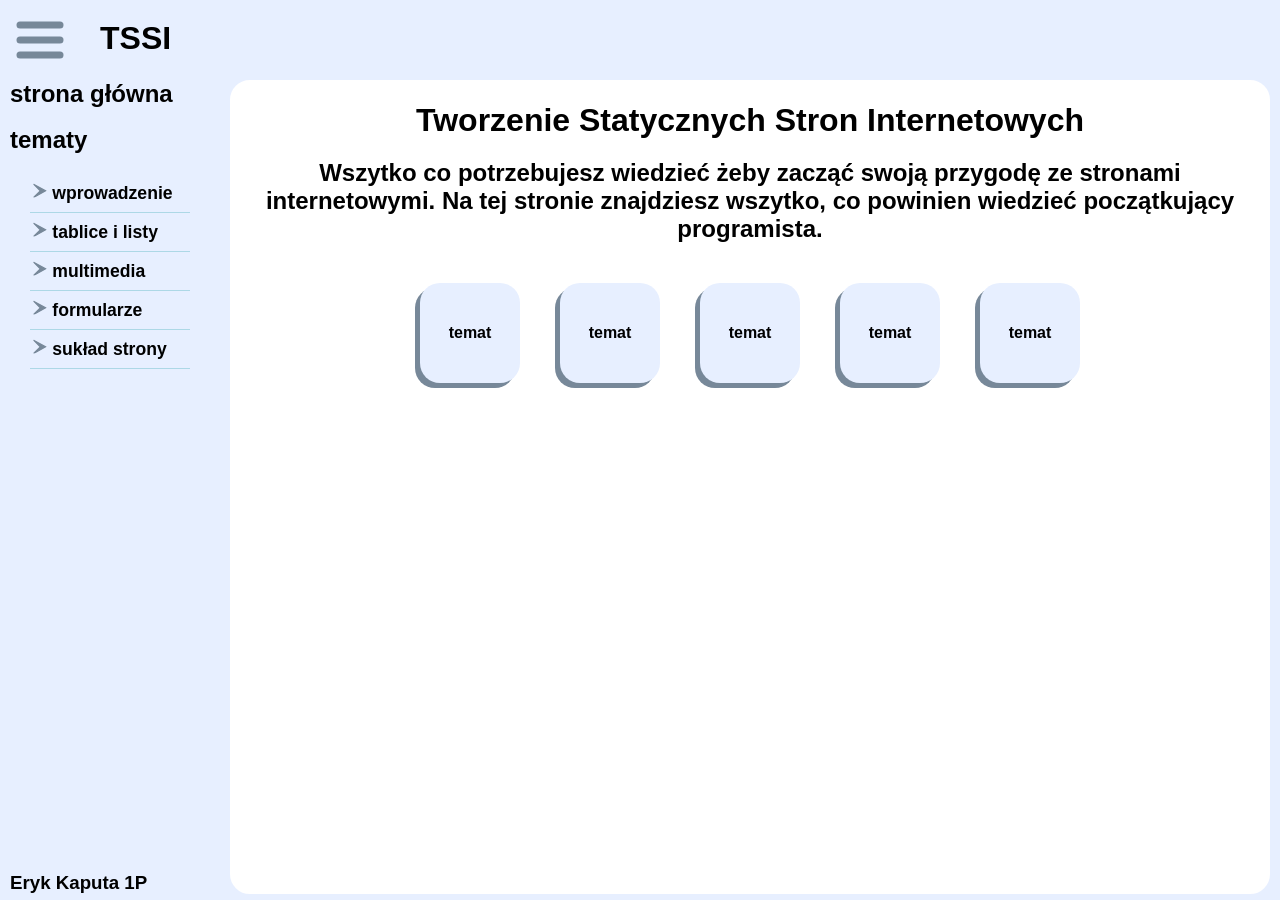
==== index.html @ 6786d5ae "Add files via upload" ====
<!DOCTYPE html>
<html lang="en">
<head>
    <meta charset="UTF-8">
    <meta name="viewport" content="width=device-width, initial-scale=1.0">
    <meta name="author" content="Eryk Kaputa">
    <title>TSSI</title>
    <link rel="stylesheet" href="css.css">
</head>
<body>
    <div id="all">
        
        <header>
            <label for="menu_zwijane"><svg width="50" height="50">
                <line x1="5" y1="10" x2="45" y2="10"/>
                <line x1="5" y1="25" x2="45" y2="25"/>
                <line x1="5" y1="40" x2="45" y2="40"/>
            </svg></label>
            <h1>TSSI</h1>
        </header>
        <div id="content">
            <input type="checkbox" id="menu_zwijane" style="display: none;" checked>
             <div id="dark"></div>
            <div class="lewa">
           
        <div class="menu">

            <a href="#"><h2>strona główna</h2></a>
            <br><br>
            <h2>tematy</h2>
                <ul>
                    <li>
                            <input type="checkbox" id="temat1" class="tematy" style="display: none;" >
                            
                            <label for="temat1"><svg width="13" height="13">
                                <polygon points="1,1 7,7 1,13 12,7" style="fill: lightslategray; stroke: lightslategray; stroke-width: 1; stroke-linecap: round;"/>
                            </svg>wprowadzenie</label>
                            
                            <ul>
                                <li><a href="#">podtemat</a></li>
                                <li><a href="#">podtemat</a></li>
                                <li><a href="#">podtemat</a></li>
                                <li><a href="#">podtemat</a></li>
                                <li><a href="#">podtemat</a></li>
                            </ul>
                        
                    </li><li>
                            <input type="checkbox" id="temat2" class="tematy" style="display: none;" >
                            
                            <label for="temat2"><svg width="13" height="13">
                                <polygon points="1,1 7,7 1,13 12,7" style="fill: lightslategray; stroke: lightslategray; stroke-width: 1; stroke-linecap: round;"/>
                            </svg>tablice i listy</label>
                            
                            <ul>
                                <li><a href="#">podtemat</a></li>
                                <li><a href="#">podtemat</a></li>
                                <li><a href="#">podtemat</a></li>
                                <li><a href="#">podtemat</a></li>
                                <li><a href="#">podtemat</a></li>
                            </ul>
                        
                    </li><li>
                            <input type="checkbox" id="temat3" class="tematy" style="display: none;" >
                            
                            <label for="temat3"><svg width="13" height="13">
                                <polygon points="1,1 7,7 1,13 12,7" style="fill: lightslategray; stroke: lightslategray; stroke-width: 1; stroke-linecap: round;"/>
                            </svg>multimedia</label>
                            
                            <ul>
                                <li><a href="#">podtemat</a></li>
                                <li><a href="#">podtemat</a></li>
                                <li><a href="#">podtemat</a></li>
                                <li><a href="#">podtemat</a></li>
                                <li><a href="#">podtemat</a></li>
                            </ul>
                        
                    </li><li>
                            <input type="checkbox" id="temat4" class="tematy" style="display: none;" >
                            
                            <label for="temat4"><svg width="13" height="13">
                                <polygon points="1,1 7,7 1,13 12,7" style="fill: lightslategray; stroke: lightslategray; stroke-width: 1; stroke-linecap: round;"/>
                            </svg>formularze</label>
                            
                            <ul>
                                <li><a href="#">podtemat</a></li>
                                <li><a href="#">podtemat</a></li>
                                <li><a href="#">podtemat</a></li>
                                <li><a href="#">podtemat</a></li>
                                <li><a href="#">podtemat</a></li>
                            </ul>
                        
                    </li><li id="last-li-menu">
                            <input type="checkbox" id="temat5" class="tematy" style="display: none;" >
                            
                            <label for="temat5"><svg width="13" height="13">
                                <polygon points="1,1 7,7 1,13 12,7" style="fill: lightslategray; stroke: lightslategray; stroke-width: 1; stroke-linecap: round;"/>
                            </svg>sukład strony</label>
                            
                            <ul>
                                <li><a href="#">podtemat</a></li>
                                <li><a href="#">podtemat</a></li>
                                <li><a href="#">podtemat</a></li>
                                <li><a href="#">podtemat</a></li>
                                <li><a href="#">podtemat</a></li>
                            </ul>
                        
                    </li>
                    

                    
                    
                </ul>
        
            </div>
        <footer>
        <h3>Eryk Kaputa 1P</h3>
        </footer>
        </div>
        <main>
            <h1> Tworzenie Statycznych Stron Internetowych</h1>
            <h2>Wszytko co potrzebujesz wiedzieć żeby zacząć swoją przygodę ze stronami internetowymi. Na tej stronie znajdziesz wszytko, co powinien wiedzieć początkujący programista. </h2>

            <div class="kafelki">
                <a class="kafelek" href="#">temat</a>
                <a class="kafelek" href="#">temat</a>
                <a class="kafelek" href="#">temat</a>
                <a class="kafelek" href="#">temat</a>
                <a class="kafelek" href="#">temat</a>
            </div>
        </main>
    </div>
    </div>
</body>
</html>
---- css.css ----
*{
    margin: 0;
    padding: 0;
}
body{
    background-color: rgb(231, 239, 255);
    font-family: 'Poppins', sans-serif;
    
}
header{
    z-index:  4;
    height: 70px;
    text-align: left;
    width: 100%;
    font-weight: 700;
    position: fixed;
    display: flex;
    background-color: rgb(231, 239, 255);


}
header h1{
    padding: 20px;
    color: rgb(0, 0, 0);

}

header line{
    stroke: lightslategray;
    stroke-width: 7;
    stroke-linecap: round;
}


header label{
    margin: 10px;
    border-radius: 10px;
    cursor: pointer;
    width: 55px;
    height: 55px;
    padding: 5px 0 0 5px;
}

header label:hover{
    background-color: lightblue;

}



#content{
    position: relative;
    display: flex;
    height: 100vh;
    overflow: hidden;
}


.lewa{
    top: 70px;
    width: 0px;
    margin: 10px;
    position: relative;
    user-select: none;
    display: block;
    transition: width 2s ease, right 2s ease, left 2s ease;
    right: 40%;
    background-color: rgb(231, 239, 255);    
    z-index: 3;
  
}
#menu_zwijane:checked ~ .lewa{
    display: block;
    width: 200px;
    right: 0%;    
}




.menu{
    height: 90%;
    overflow: auto;
    overflow-x: hidden;
    white-space: nowrap;

}

.menu ul{
    margin: 20px;
    list-style: none;
        
}

.menu > ul > li{
    padding: 10px;
    border-bottom: 1px solid lightblue;
    font-weight: 500;

}
.menu> ul> li>ul{

    max-height: 0px;
    overflow: hidden;
    transition: max-height 1s, margin 1s;
    margin: 0px ;
}
.menu svg{
    padding: 0 5px 0 0;
}




#last-li-.menu{
    border: none;
}
.menu h2, .menu h3{
    display: inline-block;
}
input+ ul{
    margin: 5px 0;
}
.menu label{
    width: 150px;
    white-space: nowrap;
    display: flex;
    cursor: pointer;
    font-weight: 700;
    scale: 1.1;
}
a{
        color: black;
    text-decoration: none;
}
li a{
    position: relative;
    height: 100%;
    width: 110px;
    display: block;
    padding: 5px 0 5px 20px;
}
li li{
    width: 140px;
    right: 20px;
    
}
li a:hover, .active{
    background-color: lightblue;
    border-radius: 5px;
}
.tematy:checked ~ ul{
    max-height:180px;
    display: block;
    margin: 10px 0;

}
.menu svg{
    transition: transform 1s;
    flex-shrink: 0;
}

.tematy:checked ~ label>svg  {
    transform: rotate(90deg);

}



footer{
    position: relative;
    bottom: 0;
    height: 10%;
}


main{
    position: relative;
    flex: 1;
    height: 90%;
    max-height: 90%;
    top: 70px;
    margin: 10px;
    background-color: rgb(255, 255, 255);
    border: 2px solid white;
    border-radius: 20px;
    overflow:auto;

}
p{
    margin: 20px;
}
main h1{
    text-align: center;
    margin: 20px;
}
main h2{
    margin: 20px;
    text-align: center;
}
.kafelki{
    display: flex;
    margin: 20px auto;
    flex-wrap: wrap;
    text-align: center;
    width: fit-content;
    align-items: center;
    justify-content: center;

}
.kafelek{
    margin: 20px;
    width: 100px;
    height: 100px;
    text-align: center;
    line-height: 100px;
    text-align: center;
    background-color: rgb(231, 239, 255);
    border-radius: 20px;
    display: block;
    box-shadow: -5px 5px lightslategray;
    color: black;
    font-weight: 600;
    transition: scale 1s;
}
.kafelek:hover{
    scale: 1.1;
}

#dark{
    position: absolute;
    width: 100%;
    height: 100%;
    background-color: black;
    z-index: 2;
    opacity: 0%;
    right: 0;
    transition: all 2s ease, z-index 0s 2s;
    z-index: 0;
}
@media (max-width: 480px){
    .lewa{
        position: absolute;
        left:-210px ;
        height: 100%;
        top: 0;
        margin: 0;
        right: 0;

    }
    #menu_zwijane:not(:checked) ~ .lewa{
        left: 0;
        display: block;
        width: 200px;
 
    }
    footer{
        bottom: 10px;
    }
    #menu_zwijane:not(:checked)+#dark{
        opacity: 50%;
        z-index: 3;
        transition: all 2s ease, z-index 0s 0s;
    }
    .menu{
        margin-top: 80px;
        margin-left: 10px;
    }
}
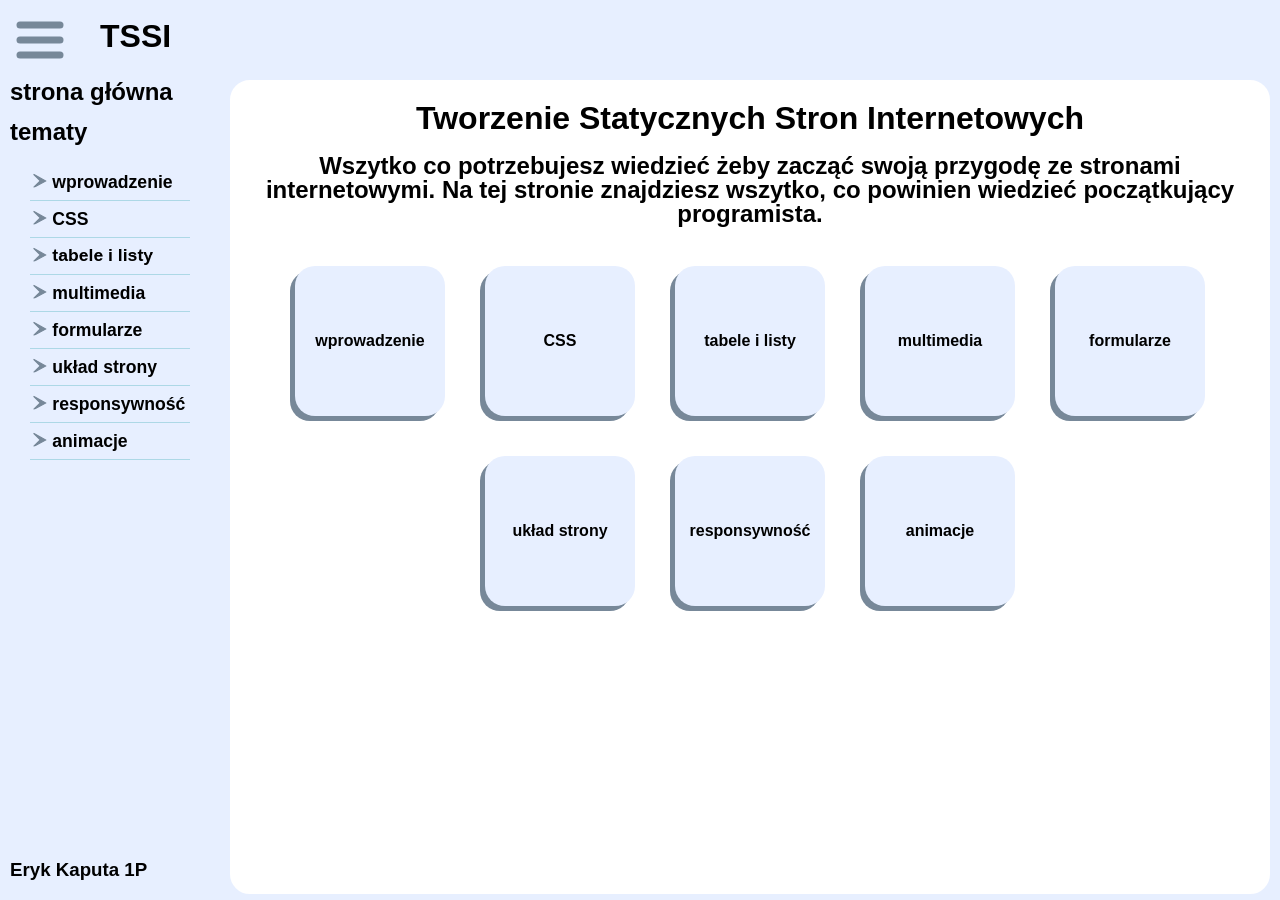
==== commit 20070cf8: "Add files via upload" ====
--- a/index.html
+++ b/index.html
@@ -1,11 +1,13 @@
 <!DOCTYPE html>
-<html lang="en">
+<html lang="PL">
 <head>
     <meta charset="UTF-8">
     <meta name="viewport" content="width=device-width, initial-scale=1.0">
     <meta name="author" content="Eryk Kaputa">
-    <title>TSSI</title>
-    <link rel="stylesheet" href="css.css">
+    <title>TSSI - strona główna</title>
+    <link rel="stylesheet" href="css/meyer.css">
+    <link rel="stylesheet" href="css/chrome.css">
+    <link rel="stylesheet" href="css/css.css">
 </head>
 <body>
     <div id="all">
@@ -25,7 +27,7 @@
            
         <div class="menu">
 
-            <a href="#"><h2>strona główna</h2></a>
+            <a href="../index.html"><h2>strona główna</h2></a>
             <br><br>
             <h2>tematy</h2>
                 <ul>
@@ -37,11 +39,9 @@
                             </svg>wprowadzenie</label>
                             
                             <ul>
-                                <li><a href="#">podtemat</a></li>
-                                <li><a href="#">podtemat</a></li>
-                                <li><a href="#">podtemat</a></li>
-                                <li><a href="#">podtemat</a></li>
-                                <li><a href="#">podtemat</a></li>
+                                <li><a href="cite/wprowadzenie.html#podtemat1">teoria</a></li>
+                                <li><a href="cite/wprowadzenie.html#podtemat2">znaczniki</a></li>
+                                
                             </ul>
                         
                     </li><li>
@@ -49,14 +49,14 @@
                             
                             <label for="temat2"><svg width="13" height="13">
                                 <polygon points="1,1 7,7 1,13 12,7" style="fill: lightslategray; stroke: lightslategray; stroke-width: 1; stroke-linecap: round;"/>
-                            </svg>tablice i listy</label>
+                            </svg>CSS</label>
                             
                             <ul>
-                                <li><a href="#">podtemat</a></li>
-                                <li><a href="#">podtemat</a></li>
-                                <li><a href="#">podtemat</a></li>
-                                <li><a href="#">podtemat</a></li>
-                                <li><a href="#">podtemat</a></li>
+                                <li><a href="cite/css.html#podtemat1">podstawy</a></li>
+                                <li><a href="cite/css.html#podtemat2">rodzaje</a></li>
+                                <li><a href="cite/css.html#podtemat3">selektory</a></li>
+                                <li><a href="cite/css.html#podtemat4">właściwości</a></li>
+                                <li><a href="cite/css.html#podtemat5">dziedziczenie</a></li>
                             </ul>
                         
                     </li><li>
@@ -64,14 +64,13 @@
                             
                             <label for="temat3"><svg width="13" height="13">
                                 <polygon points="1,1 7,7 1,13 12,7" style="fill: lightslategray; stroke: lightslategray; stroke-width: 1; stroke-linecap: round;"/>
-                            </svg>multimedia</label>
+                            </svg>tabele i listy</label>
                             
                             <ul>
-                                <li><a href="#">podtemat</a></li>
-                                <li><a href="#">podtemat</a></li>
-                                <li><a href="#">podtemat</a></li>
-                                <li><a href="#">podtemat</a></li>
-                                <li><a href="#">podtemat</a></li>
+                                <li><a href="cite/tabeleilisty.html#podtemat1">tabele</a></li>
+                                <li><a href="cite/tabeleilisty.html#podtemat2">atrybuty tabel</a></li>
+                                <li><a href="cite/tabeleilisty.html#podtemat3">listy</a></li>
+                                <li><a href="cite/tabeleilisty.html#podtemat4">zagnieżdżanie</a></li>
                             </ul>
                         
                     </li><li>
@@ -79,34 +78,74 @@
                             
                             <label for="temat4"><svg width="13" height="13">
                                 <polygon points="1,1 7,7 1,13 12,7" style="fill: lightslategray; stroke: lightslategray; stroke-width: 1; stroke-linecap: round;"/>
-                            </svg>formularze</label>
+                            </svg>multimedia</label>
                             
                             <ul>
-                                <li><a href="#">podtemat</a></li>
-                                <li><a href="#">podtemat</a></li>
-                                <li><a href="#">podtemat</a></li>
-                                <li><a href="#">podtemat</a></li>
-                                <li><a href="#">podtemat</a></li>
+                                <li><a href="cite/multimedia.html#podtemat1">obrazy</a></li>
+                                <li><a href="cite/multimedia.html#podtemat2">audio i wideo</a></li>
+                                <li><a href="cite/multimedia.html#podtemat3">atrybuty</a></li>
+                                <li><a href="cite/multimedia.html#podtemat4">iframe</a></li>
                             </ul>
                         
-                    </li><li id="last-li-menu">
+                    </li><li>
                             <input type="checkbox" id="temat5" class="tematy" style="display: none;" >
                             
                             <label for="temat5"><svg width="13" height="13">
                                 <polygon points="1,1 7,7 1,13 12,7" style="fill: lightslategray; stroke: lightslategray; stroke-width: 1; stroke-linecap: round;"/>
-                            </svg>sukład strony</label>
+                            </svg>formularze</label>
                             
                             <ul>
-                                <li><a href="#">podtemat</a></li>
-                                <li><a href="#">podtemat</a></li>
-                                <li><a href="#">podtemat</a></li>
-                                <li><a href="#">podtemat</a></li>
-                                <li><a href="#">podtemat</a></li>
+                                <li><a href="cite/formularze.html#podtemat1">formularze</a></li>
+                                <li><a href="cite/formularze.html#podtemat2">input</a></li>
+                                <li><a href="cite/formularze.html#podtemat3">typy input</a></li>
+                                <li><a href="cite/formularze.html#podtemat4">inne znaczniki</a></li>
+                            </ul>
+                        
+                    </li><li>
+                            <input type="checkbox" id="temat6" class="tematy" style="display: none;" >
+                            
+                            <label for="temat6"><svg width="13" height="13">
+                                <polygon points="1,1 7,7 1,13 12,7" style="fill: lightslategray; stroke: lightslategray; stroke-width: 1; stroke-linecap: round;"/>
+                            </svg>układ strony</label>
+                            
+                            <ul>
+                                <li><a href="cite/ukladstrony.html#podtemat1">układ strony</a></li>
+                                <li><a href="cite/ukladstrony.html#podtemat2">wymiary</a></li>
+                                <li><a href="cite/ukladstrony.html#podtemat3">marginesy</a></li>
+                                <li><a href="cite/ukladstrony.html#podtemat4">position</a></li>
+                                <li><a href="cite/ukladstrony.html#podtemat5">flexbox</a></li>
+                            </ul>
+                        
+                    </li><li>
+                            <input type="checkbox" id="temat7" class="tematy" style="display: none;" >
+                            
+                            <label for="temat7"><svg width="13" height="13">
+                                <polygon points="1,1 7,7 1,13 12,7" style="fill: lightslategray; stroke: lightslategray; stroke-width: 1; stroke-linecap: round;"/>
+                            </svg>responsywność</label>
+                            
+                            <ul>
+                                <li><a href="cite/responsywnosc.html#podtemat1">responsywność</a></li>
+                                <li><a href="cite/responsywnosc.html#podtemat2">media queries</a></li>
+                                <li><a href="cite/responsywnosc.html#podtemat3">skalowanie</a></li>
+                                <li><a href="cite/responsywnosc.html#podtemat4">przykłady</a></li>
+                            </ul>
+                        
+                    </li><li id="last-li-menu">
+                            <input type="checkbox" id="temat8" class="tematy" style="display: none;" >
+                            
+                            <label for="temat8"><svg width="13" height="13">
+                                <polygon points="1,1 7,7 1,13 12,7" style="fill: lightslategray; stroke: lightslategray; stroke-width: 1; stroke-linecap: round;"/>
+                            </svg>animacje</label>
+                            
+                            <ul>
+                                <li><a href="cite/animacje.html#podtemat1">animacje</a></li>
+                                <li><a href="cite/animacje.html#podtemat2">transformacje</a></li>
+                                <li><a href="cite/animacje.html#podtemat3">klasy</a></li>
+                                <li><a href="cite/animacje.html#podtemat4">przykłady</a></li>
+                                <li><a href="cite/animacje.html#podtemat5">SVG</a></li>
                             </ul>
                         
                     </li>
-                    
-
                     
                     
                 </ul>
@@ -121,11 +160,14 @@
             <h2>Wszytko co potrzebujesz wiedzieć żeby zacząć swoją przygodę ze stronami internetowymi. Na tej stronie znajdziesz wszytko, co powinien wiedzieć początkujący programista. </h2>
 
             <div class="kafelki">
-                <a class="kafelek" href="#">temat</a>
-                <a class="kafelek" href="#">temat</a>
-                <a class="kafelek" href="#">temat</a>
-                <a class="kafelek" href="#">temat</a>
-                <a class="kafelek" href="#">temat</a>
+                <a class="kafelek" href="cite/wprowadzenie.html">wprowadzenie</a>
+                <a class="kafelek" href="cite/css.html">CSS</a>
+                <a class="kafelek" href="cite/tabeleilisty.html">tabele i listy</a>
+                <a class="kafelek" href="cite/multimedia.html">multimedia</a>
+                <a class="kafelek" href="cite/formularze.html">formularze</a>
+                <a class="kafelek" href="cite/ukladstrony.html">układ strony</a>
+                <a class="kafelek" href="cite/responsywnosc.html">responsywność</a>
+                <a class="kafelek" href="cite/animacje.html">animacje</a>
             </div>
         </main>
     </div>
--- a/css/meyer.css
+++ b/css/meyer.css
@@ -0,0 +1,48 @@
+/* http://meyerweb.com/eric/tools/css/reset/ 
+   v2.0 | 20110126
+   License: none (public domain)
+*/
+
+html, body, div, span, applet, object, iframe,
+h1, h2, h3, h4, h5, h6, p, blockquote, pre,
+a, abbr, acronym, address, big, cite, code,
+del, dfn, em, img, ins, kbd, q, s, samp,
+small, strike, strong, sub, sup, tt, var,
+b, u, i, center,
+dl, dt, dd, ol, ul, li,
+fieldset, form, label, legend,
+table, caption, tbody, tfoot, thead, tr, th, td,
+article, aside, canvas, details, embed, 
+figure, figcaption, footer, header, hgroup, 
+menu, nav, output, ruby, section, summary,
+time, mark, audio, video {
+	margin: 0;
+	padding: 0;
+	border: 0;
+	font-size: 100%;
+	font: inherit;
+	vertical-align: baseline;
+}
+/* HTML5 display-role reset for older browsers */
+article, aside, details, figcaption, figure, 
+footer, header, hgroup, menu, nav, section {
+	display: block;
+}
+body {
+	line-height: 1;
+}
+ol, ul {
+	list-style: none;
+}
+blockquote, q {
+	quotes: none;
+}
+blockquote:before, blockquote:after,
+q:before, q:after {
+	content: '';
+	content: none;
+}
+table {
+	border-collapse: collapse;
+	border-spacing: 0;
+}
--- a/css/chrome.css
+++ b/css/chrome.css
@@ -0,0 +1,93 @@
+/* ====== BAZA STRONY (CHROME-LIKE) ====== */
+
+body {
+    font-family: system-ui, -apple-system, "Segoe UI", Roboto, Arial, sans-serif;
+    font-size: 16px;
+
+    color: #000;
+    background: #fff;
+}
+
+/* ====== NAGŁÓWKI ====== */
+
+h1 {
+    font-size: 2em;
+    font-weight: bold;
+  
+}
+
+h2 {
+    font-size: 1.5em;
+    font-weight: bold;
+
+}
+
+h3 {
+    font-size: 1.17em;
+    font-weight: bold;
+}
+
+h4 {
+    font-size: 1em;
+    font-weight: bold;
+}
+
+h5 {
+    font-size: 0.83em;
+    font-weight: bold;
+}
+
+h6 {
+    font-size: 0.67em;
+    font-weight: bold;
+}
+
+
+
+
+/* ====== LISTY ====== */
+
+ul {
+    list-style-type: disc;
+
+
+}
+
+ol {
+    list-style-type: decimal;
+
+
+}
+
+
+
+/* ====== STRUKTURA TEKSTU ====== */
+
+strong, b {
+    font-weight: bold;
+}
+
+em, i {
+    font-style: italic;
+}
+
+small {
+    font-size: smaller;
+}
+
+/* ====== TABELA ====== */
+
+table {
+    border-collapse: separate;
+    border-spacing: 2px;
+}
+
+td, th {
+    padding: 1px;
+}
+
+/* ====== FORMULARZE ====== */
+
+input, textarea, select, button {
+    font: inherit;
+}
--- a/css/css.css
+++ b/css/css.css
@@ -0,0 +1,314 @@
+*{
+    margin: 0;
+    padding: 0;
+    scroll-behavior: smooth;
+    
+}
+html{
+    scroll-padding-top: 80px;
+    
+}
+body{
+    background-color: rgb(231, 239, 255);
+    font-family: 'Poppins', sans-serif;
+    overflow: hidden;
+}
+header{
+    z-index:  4;
+    height: 70px;
+    text-align: left;
+    width: 100%;
+    font-weight: 700;
+    position: fixed;
+    display: flex;
+    background-color: rgb(231, 239, 255);
+
+
+}
+header h1{
+    padding: 20px;
+    color: rgb(0, 0, 0);
+
+}
+
+header line{
+    stroke: lightslategray;
+    stroke-width: 7;
+    stroke-linecap: round;
+}
+
+
+header label{
+    margin: 10px;
+    border-radius: 10px;
+    cursor: pointer;
+    width: 55px;
+    height: 55px;
+    padding: 5px 0 0 5px;
+}
+
+header label:hover{
+    background-color: lightblue;
+
+}
+header div{
+    text-align: center;
+    position: absolute;
+    width: 100%;
+    z-index: -1;
+}
+
+
+
+#content{
+    position: relative;
+    display: flex;
+    height: 100vh;
+    overflow: hidden;
+}
+
+
+.lewa{
+    top: 70px;
+    width: 0px;
+    margin: 10px;
+    position: relative;
+    user-select: none;
+    display: flex;
+    flex-direction: column;
+    transition: width 2s ease, right 2s ease, left 2s ease;
+    right: 40%;
+    background-color: rgb(231, 239, 255);    
+    z-index: 3;
+    height: calc(100vh - 90px);
+    flex-shrink: 0;
+}
+#menu_zwijane:checked ~ .lewa{
+    display: flex;
+    width: 200px;
+    right: 0%;    
+}
+
+
+
+
+.menu{
+    flex: 1;
+    overflow: auto;
+    overflow-x: hidden;
+    white-space: nowrap;
+
+}
+
+.menu ul{
+    margin: 20px;
+    list-style: none;
+        
+}
+
+.menu > ul > li{
+    padding: 10px;
+    border-bottom: 1px solid lightblue;
+    font-weight: 500;
+
+}
+.menu> ul> li>ul{
+
+    max-height: 0px;
+    overflow: hidden;
+    transition: max-height 1s linear, margin 1s ;
+    margin: 0px ;
+}
+.menu svg{
+    padding: 0 5px 0 0;
+}
+
+
+
+
+#last-li-.menu{
+    border: none;
+}
+.menu h2, .menu h3{
+    display: inline-block;
+}
+input+ ul{
+    margin: 5px 0;
+}
+.menu label{
+    width: 150px;
+    white-space: nowrap;
+    display: flex;
+    cursor: pointer;
+    font-weight: 700;
+    scale: 1.1;
+}
+a{
+        color: black;
+    text-decoration: none;
+}
+li a{
+    position: relative;
+    height: 100%;
+    width: 110px;
+    display: block;
+    padding: 5px 0 5px 20px;
+}
+li li{
+    width: 140px;
+    right: 20px;
+    
+}
+li a:hover, .active{
+    background-color: lightblue;
+    border-radius: 5px;
+}
+.tematy:checked ~ ul{
+    max-height:150px;
+    display: block;
+    margin: 10px 0;
+
+}
+.menu svg{
+    transition: transform 1s;
+    flex-shrink: 0;
+}
+
+.tematy:checked ~ label>svg  {
+    transform: rotate(90deg);
+
+}
+
+
+
+footer{
+    flex-shrink: 0;
+    padding: 10px 0;
+    height: auto;
+}
+
+
+main{
+    position: relative;
+    flex: 1;
+    height: calc(100vh - 90px);
+    max-height: calc(100vh - 90px);
+    top: 70px;
+    margin: 10px;
+    background-color: rgb(255, 255, 255);
+    border: 2px solid white;
+    border-radius: 20px;
+    overflow: auto;
+    align-self: flex-start;
+    scroll-padding-top: 20px;
+}
+
+
+main h1{
+    text-align: center;
+    margin: 20px;
+    scroll-margin-top: 20px;
+
+}
+
+main h2{
+    margin: 20px;
+    text-align: center;
+}
+main h3{
+    display: inline;
+}
+main p{
+    display: inline;
+    margin: 10px;
+}
+main ol, main ul{
+    margin: 20px;
+}
+main ul{
+    list-style: none;
+}
+main ol li::marker{
+    font-weight: bold;
+}
+
+.tekst{
+    margin: 20px ;
+    background-color: rgb(231, 239, 255);
+    border-radius: 20px;
+    display: block;
+    padding: 10px;
+    box-shadow: -5px 5px lightslategray;
+}
+.kafelki{
+    display: flex;
+    margin: 20px auto;
+    flex-wrap: wrap;
+    text-align: center;
+    width: fit-content;
+    align-items: center;
+    justify-content: center;
+
+}
+.kafelek{
+    margin: 20px;
+    width: 150px;
+    height: 150px;
+    text-align: center;
+    line-height: 150px;
+    text-align: center;
+    background-color: rgb(231, 239, 255);
+    border-radius: 20px;
+    display: block;
+    box-shadow: -5px 5px lightslategray;
+    color: black;
+    font-weight: 600;
+    transition: scale 1s;
+}
+.kafelek:hover{
+    scale: 1.1;
+}
+
+#dark{
+    position: absolute;
+    width: 100%;
+    height: 100%;
+    background-color: black;
+    z-index: 2;
+    opacity: 0%;
+    right: 0;
+    transition: all 2s ease, z-index 0s 2s;
+    z-index: 0;
+}
+@media (min-width: 210px) and (max-width: 780px) {
+    .lewa{
+        position: absolute;
+        left:-210px ;
+        height: 100%;
+        top: 0;
+        margin: 0;
+        right: 0;
+    }
+    #menu_zwijane:not(:checked) ~ .lewa{
+        left: 0;
+        display: flex;
+        width: 100%;
+        padding-right: 20px;
+    }
+    footer{
+        bottom: 10px;
+    }
+    #menu_zwijane:not(:checked)+#dark{
+        opacity: 50%;
+        z-index: 3;
+        transition: all 2s ease, z-index 0s 0s;
+    }
+    .menu{
+        margin-top: 80px;
+        margin-left: 10px;
+        
+    }
+    header div{
+        text-align: right;
+    }
+}
